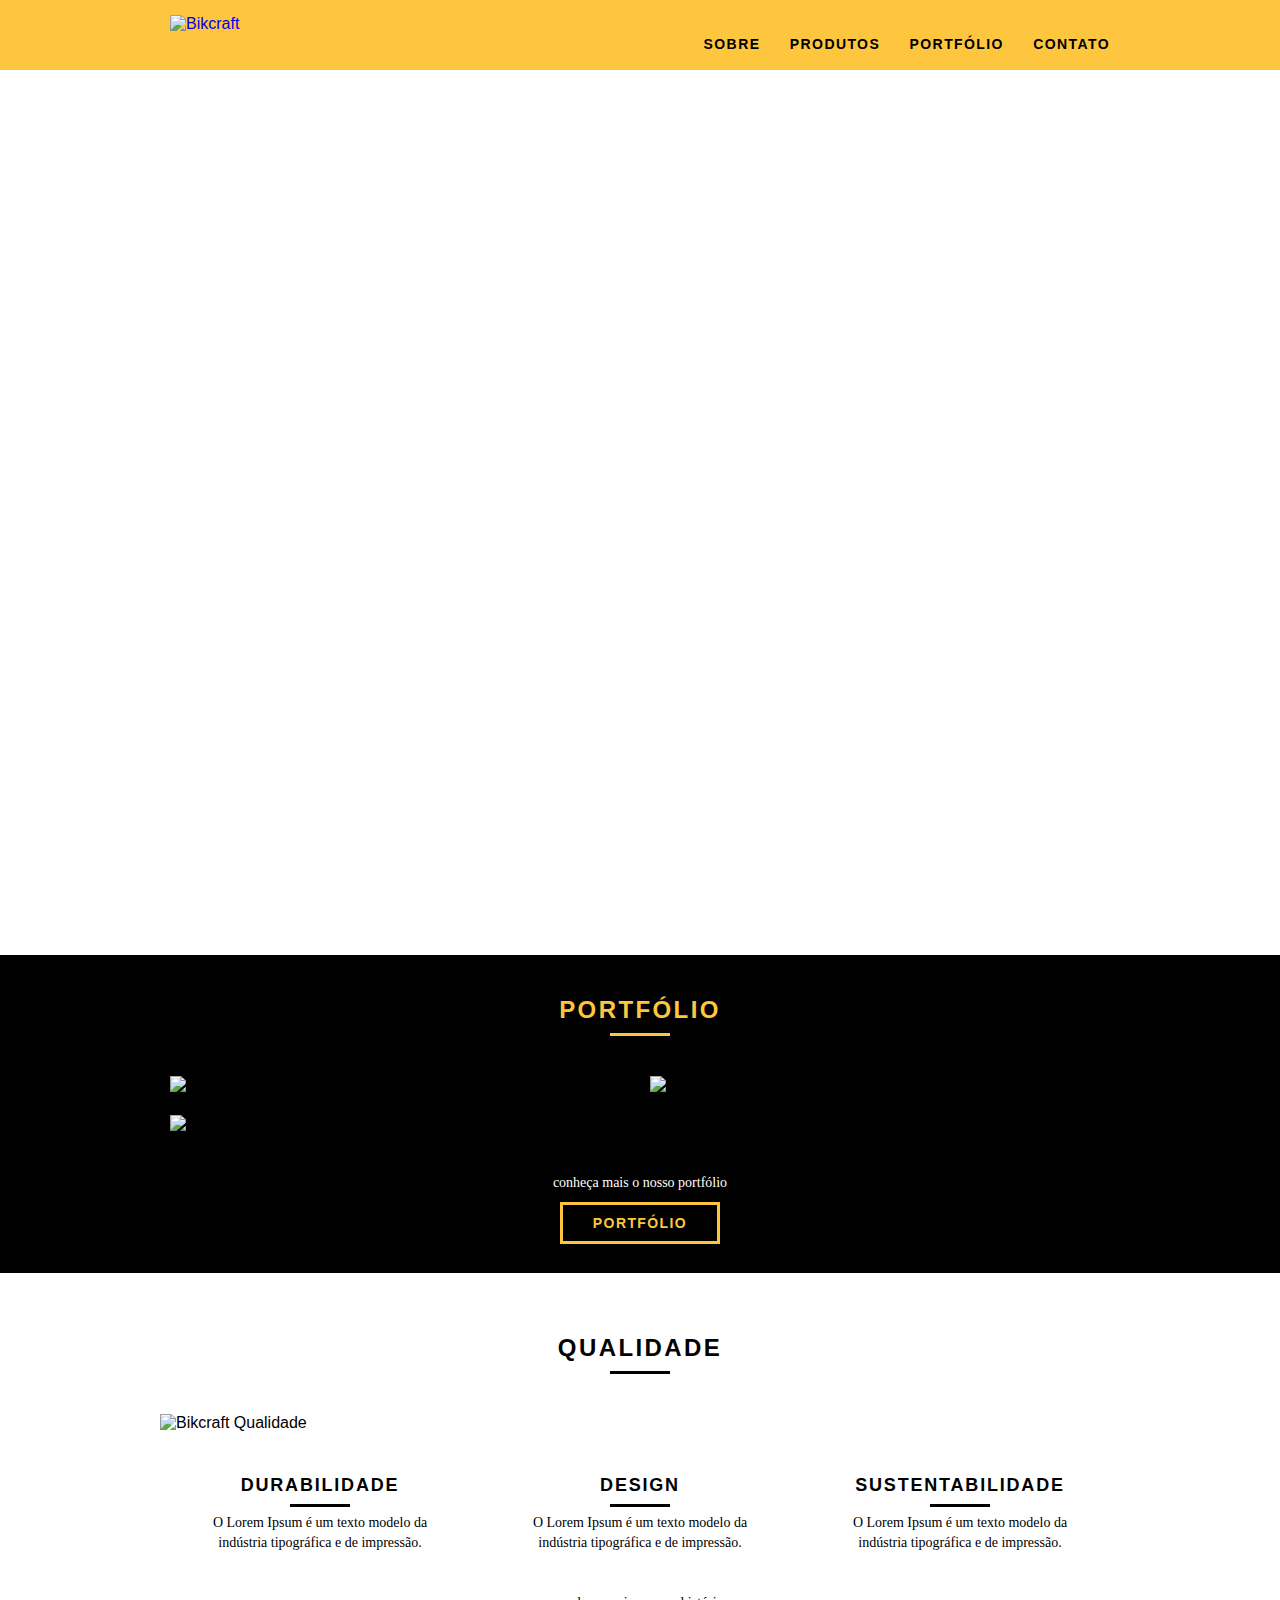
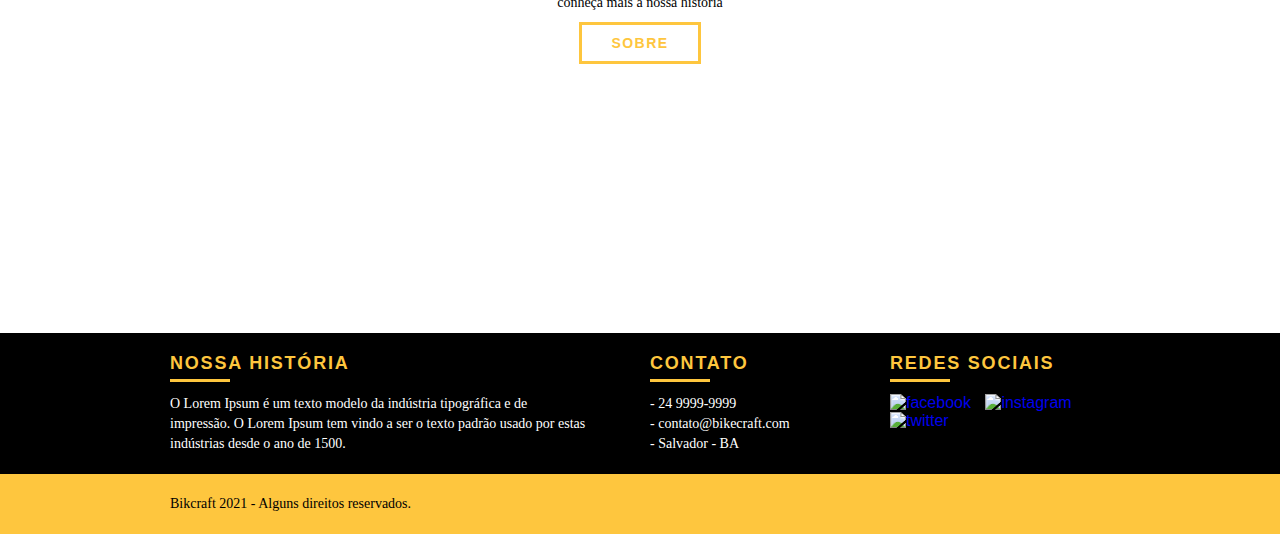
==== index.html @ 70a32a84 "Add files via upload" ====
<!DOCTYPE html>
<html lang="pt-br">
<head>
    <meta charset="UTF-8">
    <meta name="viewport" content="width=device-width, initial-scale=1.0">
    <title>Bikcraft</title>
    <link rel="stylesheet" href="css/normalize.css">
    <link rel="stylesheet" href="css/reset.css">
    <link rel="stylesheet" href="css/grid.css">
    <link rel="stylesheet" href="css/style.css">
    <link rel="stylesheet" href="css/responsivo.css">

    <!-- há browsers que não possuem js habilitado, sendo assim, para habilitar na head -->
    <!-- document = todo html + documentElement = elementos do html + classList = todas as listas + add = adiciona classe nova -->
    <script>document.documentElement.classList.add("js")</script>
</head>

<body>
   <header class="header">
       <div class="container">
           <a href="index.html" class="grid-4">
               <img src="/bikcraft/images/logo/bikcraft.svg" alt="Bikcraft">
           </a>

           <nav class="grid-12 header-menu">
               <ul>
                   <li><a href="sobre.html">Sobre</a></li>
                   <li><a href="produtos.html">Produtos</a></li>
                   <li><a href="portfolio.html">Portfólio</a></li>
                   <li><a href="contato.html">Contato</a></li>
               </ul>
           </nav>
       </div>
   </header>

   <section class="introducao">
       <div class="container">

        <!-- Para criar animações diferentes, adicione classes
        aos elementos que deseja diferenciar. E defina o transform
        inicial da animação na classe -->
        
           <h1 data-anime= 400 class="fadeInDown">Bicicletas Feitas a Mão</h1>
           <blockquote class="quote-externo fadeInDown" data-anime="800">
               <p>"não tenha nada em sua casa que você não considere útil ou acredita ser bonito"</p>
               <cite>William Morris</cite>
           </blockquote>
           <a href="produtos.html" class="btn" data-anime="1200">Orçamento</a>
       </div>
   </section>


   <section class="container produtos fadeInDown" data-anime="1600">
       
       <h2 class="subtitulo">Produtos</h2> <!--subtitulo padrão-->
       <ul class="produtos-lista">
           <li class="grid-1-3">
               <div class="produtos-icone">
                 <img src="../bikcraft/images/produtos/passeio.svg" alt="Passeio">
               </div>
               <h3>Passeio</h3>
               <p>O Lorem Ipsum é um texto modelo da indústria tipográfica e de impressão.</p>
           </li>

           <li class="grid-1-3">
               <div class="produtos-icone">
                 <img src="../bikcraft/images/produtos/esporte.svg" alt="Esporte">
               </div>  
               <h3>Esporte</h3>
               <p>O Lorem Ipsum é um texto modelo da indústria tipográfica e de impressão.</p>
           </li>

           <li class="grid-1-3">
               <div class="produtos-icone">
                 <img src="../bikcraft/images/produtos/retro.svg" alt="Retro">
               </div> 
               <h3>Retrô</h3>
               <p>O Lorem Ipsum é um texto modelo da indústria tipográfica e de impressão.</p>
           </li>
       </ul>

       <div class="call-to-action">
           <p>Clique aqui e veja mais detalhes do produto</p>
           <a href="produtos.html" class="btn btn-preto">Produtos</a>
       </div>

   </section>

   <section class="portfolio">
       <div class="container">
           <h2 class="subtitulo">Portfólio</h2>
           <ul class="portfolio-itens">
               <li class="grid-8">
                  <img src="../bikcraft/images/portfolio/retro.jpg" alt="Retrô">
               </li>
               <li class="grid-8">
                  <img src="../bikcraft/images/portfolio/passeio.jpg" alt="Passeio"> 
               </li>
               <li class="grid-16">
                  <img src="../bikcraft/images/portfolio/esportes.jpg" alt="Esporte"> 
               </li>
            </ul>

            <div class="call-to-action">
                <p>Conheça mais o nosso portfólio</p>
                <a href="portfolio.html" class="btn">Portfólio</a>
            </div>
       </div>
   </section>

   <section class="qualidade container">
       <h2 class="subtitulo">Qualidade</h2>
       <img src="./images/logo/bikcraft-qualidade.svg" alt="Bikcraft Qualidade">

       <ul class="qualidade-lista">
           <li class="grid-1-3">
               <h3>Durabilidade</h3>
               <p>O Lorem Ipsum é um texto modelo da indústria tipográfica e de impressão.</p>               
           </li>

           <li class="grid-1-3">
               <h3>Design</h3>
               <p>O Lorem Ipsum é um texto modelo da indústria tipográfica e de impressão.</p>
           </li>

           <li class="grid-1-3">
               <h3>Sustentabilidade</h3>
               <p>O Lorem Ipsum é um texto modelo da indústria tipográfica e de impressão.</p>
           </li>
       </ul>

       <div class="call-to-action">
         <p>Conheça mais a nossa história</p>
         <a href="sobre.html" class="btn btn-preto">Sobre</a>
       </div>
   </section>

   <section class="quebra">
    <blockquote class="quote-externo container">
        <p>“o verdadeiro segredo da felicidade está em ter um genuíno interesse por todos os detalhes da vida cotidiana.”</p>
        <cite>William Morris</cite>
    </blockquote>
   </section>

   <footer>
       <div class="footer">
          <div class="container">
              <div class="grid-8 footer-historia">
                  <h3>Nossa história</h3>
                  <p> O Lorem Ipsum é um texto modelo da indústria tipográfica e de impressão.
                      O Lorem Ipsum tem vindo a ser o texto padrão usado por estas indústrias desde o ano de 1500.
                  </p>
              </div>

              <div class="grid-4 footer-contato">
                  <h3>Contato</h3>
                  <ul>
                      <li>- 24 9999-9999</li>
                      <li>- contato@bikecraft.com</li>
                      <li>- Salvador - BA</li>
                  </ul>
              </div>

              <div class="grid-4 footer-redes">
                  <h3>Redes sociais</h3>
                  <ul>
                      <li><a href="http://facebook.com" target="_blank"><img src="../bikcraft/images/sociais/facebook.svg" alt="facebook"></a></li>
                      <li><a href="http://instagram.com" target="_blank"><img src="../bikcraft/images/sociais/instagram.svg" alt="instagram"></a></li>
                      <li><a href="http://twitter.com" target="_blank"><img src="../bikcraft/images/sociais/tt.svg" alt="twitter"></a></li>
                  </ul>
              </div>
          </div>
       </div>

       
       <div class="copy">
        <div class="container">
          <p class="grid-16">Bikcraft 2021 - Alguns direitos reservados.</p>
        </div>  
    </div>
   </footer>

   <!-- importante que ele fique no fim do body para que todo o documento seja carregado antes -->
   <script src="./js/simple-anime.js"></script>
   <script src="./js/script.js"></script>
</body>
</html>
---- css/grid.css ----
*, *:before, *:after {
  -webkit-box-sizing: border-box; 
  -moz-box-sizing: border-box; 
  box-sizing: border-box;
}

/* considerando um desktop de 1400px = 960px conteúdo + 220px de margem */
.container {
	width: 960px;
	margin: 0 auto; /*essa margem alinha ao centro*/
	padding: 0px;
	position: relative;
}

/* serve de clear quando criar um container novo */
.container:after, .container:before {
	content: " ";
	display: table;
}

.container:after {
	clear: both;
}

/* de acordo com a largura das colunas no figma */
.grid-1, .grid-2, .grid-3, .grid-4, .grid-5, .grid-6, .grid-7, 
.grid-8, .grid-9, .grid-10, .grid-11, .grid-12, .grid-13, .grid-14, 
.grid-15, .grid-16, .grid-1-3 {
	float: left;
	margin-left: 10px;
	margin-right: 10px;
}

/* tamanho do grid */
/* definir de acordo com o wireframe */
.grid-1 	{width: 40px;}
.grid-2 	{width: 100px;}
.grid-3 	{width: 160px;}
.grid-4 	{width: 220px;}
.grid-5 	{width: 280px;}
.grid-6 	{width: 340px;}
.grid-7 	{width: 400px;}
.grid-8 	{width: 460px;}
.grid-9 	{width: 520px;}
.grid-10 	{width: 580px;}
.grid-11 	{width: 640px;}
.grid-12 	{width: 700px;}
.grid-13 	{width: 760px;}
.grid-14 	{width: 820px;}
.grid-15 	{width: 880px;}
.grid-16 	{width: 940px;}
.grid-1-3	{width: 300px;} /* grid 1/3 = 3 colunas iguais */

/* css específico para tablet (768px + 20px do scroll) >>> grid responsivo */
/* para fazer isso utiliza-se media query */
/* o que está aqui só será aplicado em um dispositivo que tenha o minimo de 768px e o maximo de 959px de largura */
@media only screen and (min-width: 788px) and (max-width: 979px) {
	.container {
		width: 768px;		
	}

	.grid-1 	{width: 28px;}
	.grid-2 	{width: 76px;}
	.grid-3 	{width: 124px;}
	.grid-4 	{width: 172px;}
	.grid-5 	{width: 220px;}
	.grid-6 	{width: 268px;}
	.grid-7 	{width: 316px;}
	.grid-8 	{width: 364px;}
	.grid-9 	{width: 412px;}
	.grid-10 	{width: 460px;}
	.grid-11 	{width: 508px;}
	.grid-12 	{width: 556px;}
	.grid-13 	{width: 604px;}
	.grid-14 	{width: 652px;}
	.grid-15 	{width: 700px;}
	.grid-16 	{width: 748px;}
	.grid-1-3	{width: 236px;}
}

/* telas menores q 768px*/
@media only screen and (max-width: 787px) {
	.container {
		width: 300px;		
	}

	.grid-1, .grid-2, .grid-3, .grid-4, .grid-5, .grid-6, .grid-7, 
	.grid-8, .grid-9, .grid-10, .grid-11, .grid-12, .grid-13, .grid-14, 
	.grid-15, .grid-16, .grid-1-3 {
		width: 300px;
		margin: 0 0 20px 0;
		float: none;
    }
}
---- css/style.css ----
body {
    font-family: Arial, Helvetica, sans-serif;
}

/* já que a maioria será Georgia = add no estilo geral do site */
p {
    font-family: Georgia, 'Times New Roman', Times, serif;
    font-size: 14px;
    line-height: 20px;
}

img {
    display: block; /* vai retirar qualquer margem que ela possua */
    max-width: 100%;/* para a imagem ficar fluida */    
}

.btn {
    border: 3px solid #FEC63E;
    font-size: 14px;
    font-weight: bold;
    line-height: 20px;
    text-transform: uppercase;
    letter-spacing: .1em;
    color: #FEC63E;
    padding: 10px 30px;
}

.btn:hover {
    color: #fff;
    border-color: #Fff;
}

.btn-preto:hover {
    color: #000;
    border-color: #000;
}

.subtitulo {
    font-size: 24px;
    font-weight: bold;
    line-height: 30px;
    text-transform: uppercase;
    text-align: center;
    margin-bottom: 40px;
    letter-spacing: .1em;
}

.subtitulo:after {
    content: "";
    width: 60px;
    height: 3px;
    display: block;
    background: #000;
    margin: 8px auto;
}

.subtitulo-interno {
    font-size: 24px;
    font-weight: bold;
    line-height: 30px;
    text-transform: uppercase;
    letter-spacing: .1em;
}

.subtitulo-interno:after {
    content: "";
    width: 60px;
    height: 3px;
    display: block;
    background: #000;
    margin: 8px 0 20px 0;
}

.header {
    width: 100%;
    position: fixed;
    top: 0; /* propriedade que vem com position */
    padding: 15px 0;
    background: #FEC63E;
    z-index: 10;
}

.header-menu {
    text-align: right;
}

.header-menu ul li {
    display: inline-block;
    margin-left: 25px; /* para não quebrar o container p/ direita */
    margin-top: 20px;
}

.header-menu ul li a {
    color: black;
    font-size: 14px;
    font-weight: bold;
    text-transform: uppercase;
    letter-spacing: .1em;
    line-height: 1.4;
    padding: 10px 0; /* para facilitar a experiência no mobile: > área de contato */
}

.header-menu ul li a:hover {
    color: white;
}

.header .menu-ativo {
    color: #fff;
}

.introducao {
    width: 100%;
    height: 380px;
    background: url("../images/bgbkcft-bg.jpg") no-repeat center;
    margin-top: 92px;
    color: white;
    text-align: center;
    padding-top: 80px;
}

.introducao-interna {
    width: 100%;
    height: 160px;
    margin-top: 92px;
    background-size: cover;
    padding-top: 30px;
}

.container h1 {
    font-size: 48px;
    font-weight: bold;
    text-transform: uppercase;
}

.introducao-interna h1 {
    font-size: 36px;
    font-weight: bold;
    text-transform: uppercase;
    text-align: center;
    color: #fff;
}

.introducao-interna h1:after {
    content: "";
    display: block;
    width: 60px;
    height: 3px;
    background: #fff;
    margin: 7px auto 10px auto;
}

.introducao-interna p {
    text-align: center;
    text-transform: lowercase;
    color: #Fff;
}

.quote-externo {
    max-width: 270px;
    /* como colocou width, para alinhar ao centro necessita de margin */
    margin: 0 auto;
    margin-bottom: 40px;
    color: #fff;
}

.quote-externo p {
    font-style: italic;
}

/* para os separadores do quote usa-se pseudoclasses */
.quote-externo p:before, .quote-externo p:after {
    /* não faz parte do html mas add elemento html ao site; por ser conteúdo de estilo: não pode ser selecionado no site*/
    content: ""; /* mesmo vazio, necessário ter o content */
    display: block; /* pois as pseudoclasses, por padrão, criam elemento inline */
    width: 60px;
    height: 3px;
    background: #fff;
    margin: 15px auto 10px auto;
}

.quote-externo cite {
    font-style: normal;
    font-weight: bold;
    text-transform: uppercase;
    font-size: 14px;
    letter-spacing: .1em;
}

.produtos {
    padding: 60px 0;
}

.produtos-lista li {
    text-align: center;
    background: #FEC63E
}

.produtos-lista li img {
    margin: 0 auto;
}

.produtos-lista li h3 {
    font-size: 18px;
    font-weight: bold;
    line-height: 25px;
    letter-spacing: .1em;
    text-transform: uppercase;
    margin-top: 20px;
}

.produtos-lista li h3:after {
    content: "";
    width: 60px;
    height: 3px;
    display: block;
    background: #000;
    margin: 3px auto;
}

.produtos-lista li p {
    padding: 10px 20px 20px 20px;
}

.produtos-icone {
    background: black;
    padding: 20px;
}

.call-to-action {
    clear: both; /* já que os produtos tinham float, acabou ficando por cima, e o padding n funcionava */
    padding-top: 40px;
    text-align: center;
    text-transform: lowercase;
}

.call-to-action p {
    margin-bottom: 20px;
}

.portfolio {
    width: 100%;
    background: #000;
    padding: 40px 0;
}

.portfolio .subtitulo {
    color: #FEC63E;
}

.portfolio .subtitulo:after {
    background: #FEC63E;
}

.portfolio-itens li:last-child {
    margin-top: 20px;
}

.portfolio .call-to-action p{
    color: #fff;
}

.qualidade {
    padding: 60px 0;
}

/* para colocar as linhas, basta criat um after, para não pear o site com divs
   e posicioná-las de acordo com a marca, como no wireframe 
*/
.qualidade:after {
    content: "";
    width: 604px;
    height: 80px;
    display: block;
    background: url("../images/logo/linhas-qualidade.svg");
    position: absolute;
    top: 221px;
    right: 178px;
    z-index: -1;
} 

.qualidade img {
    margin: 0 auto;
}

.qualidade-lista {
    padding-top: 20px;
    overflow: auto; /* clear-fix = limpa a flutuação */
}

.qualidade-lista li {
    text-align: center;
    padding: 0 40px;
}

.qualidade-lista li h3 {
    font-size: 18px;
    font-weight: bold;
    line-height: 25px;
    letter-spacing: .1em;
    text-transform: uppercase;
    margin-top: 20px;
}

.qualidade-lista li h3:after {
    content: "";
    width: 60px;
    height: 3px;
    display: block;
    background: #000;
    margin: 6px auto;
}

.quebra {
    width: 100%;
    height: 220px;
    background: url("../images/bg-footer.jpg") no-repeat center;
    background-size: cover;
    text-align: center;
    padding-top: 40px;
}

.quebra .quote-externo {
    max-width: 400px;
}

.footer {
    width: 100%;
    background: #000;
    color: #fff;
    padding: 20px 0;
}

.footer h3 {
    font-size: 18px;
    font-weight: bold;
    color: #FEC63E;
    line-height: 20px;
    text-transform: uppercase;
    letter-spacing: .1em;
}

.footer h3:after {
    content: "";
    display: block;
    width: 60px;
    height: 3px;
    margin: 6px 0 12px 0;
    background: #FEC63E;
}

.footer-historia {
    padding-right: 40px;
}

.footer-contato ul li {
    font-size: 14px;
    line-height: 20px;
    font-family: Georgia, 'Times New Roman', Times, serif;
}

.footer-redes ul li {
    display: inline-block;
    margin-right: 10px;
}

.copy {
    width: 100%;
    background: #FEC63E;
    padding: 20px 0;
}

/* JAVASCRIPT */

/* IMPORTANTE: o .js vai verificar se existe js na página
   se existir = funciona perfeitamente e se não, não vai quebrar o layout ou desaparecer o que foi envolvido
*/

/* [seleciona todos os atributos com o nome presente aq], exemplo [src] */
.js [data-slide] {
    position: relative;
  }
  
  /* asteríscos = seleção geral */
.js [data-slide] > * {
    position: absolute;
    top: 0px;
    opacity: 0;
}
  
.js [data-slide] > .active {
    position: relative;
    /* pode passar nenhum valor = transicionar tudo
       ou passar um valor específico, como exemplo a opacidade */
    opacity: 1;
    transition: opacity 500ms;
}

/* PORTFÓLIO */
.js [data-slide-nav] {
    display: block;
    justify-content: center;
    text-align: center;
    margin-top: 20px;
}

.js [data-slide-nav] > button {
    display: inline-block;
    width: 12px;
    margin: 4px;
    height: 12px;
    border: none;
    padding: 0px;
    border-radius: 6px;
    background: #1d1d1d;
    text-indent: -100px; /* para remover os numeros*/
    overflow: hidden; /* elimina tudo o que está fora*/
}

/* quando a classe estiver ativa = alterna a cor do botão */
.js [data-slide-nav] > button.active {
    background: #fec454;
}

/* ANIMAÇÃO */
/* todo elemento que tiver data anime = opacidade 0 */


/* todo elemento que possuir esse atributo =  */
.js [data-anime] {
    opacity: 0;
}

/* 3d ativa a parte gráfica do site e ele é mais rápido */
.js .fadeInDown {
    transform: translate3d(0, -20px, 0); /* não influencia nos outros elementos da tela */
}

/* quando a classe for reconhecida = */
.js .anime {
    opacity: 1;
    transform: none;
    transition: opacity 800ms, transform 800ms;
} 

/* campo para robôs */
.nao-aparece {
    visibility: hidden;
    position: absolute;
    height: 0px;
}

/* mensagem js */
#form-sucesso {
    color: #31aa39;

}

#form-sucesso h2, #form-erro h2 {
    font-weight: bold;
}

#form-sucesso p, #form-erro p {
    font-size: 14px;
    color: #413f3f;
}

#form-erro {
    color: #f64540;
}
---- css/responsivo.css ----
/* tablet */
@media only screen and (min-width: 788px) and (max-width: 979px) {

    /* home */
    .qualidade:after {
        right: 82px;
    } 

    .qualidade-lista li {
        padding: 0 10px;
    }

    .footer-redes ul li img {
        width: 42px;
        height: 42px;
    }

    /* produtos */
    .produto-item h2 {
        top: -150px;
        margin-bottom: -20px;
    }

    .icone-produto {
        padding: 41px 0;
    }

    .produto-info p {
        height: 122px;
        font-size: 14px;
        line-height: 20px;
        padding: 20px 30px;
    }

    .produto-info ul li {
        width: 181px; /* novo grid-8 = 364px, então 364%2 = 182 // 181 por conta do 1px usado nas linhas */
        height: 49px;
    }

    /* contato */
 
}

/* smartphone */
@media only screen and (max-width: 787px) {
    /* home */
    .header {
        position: relative;
        padding-bottom: 0;
    }

    .header img {
        margin: 0 auto 10px auto;
    }

    .header-menu {
        text-align: center;
    }

    .header-menu ul li {
        margin: 5px;
    }

    .header-menu ul li a {
        border: 4px solid #000;
        width: 136px;
        display: block;
        float: left;
        padding: 10px 0;
    }

    .header-menu ul li a:hover {
        border-color: #fff;
    }

    .header-menu .menu-ativo {
        border-color: #fff;
    }

    .introducao {
        margin-top: 0;
        padding-top: 47px;
        background: url("../images/bgbkcft-bg-mobile.jpg") center no-repeat;
        background-size: cover;
    }

    /* sobre */
    .introducao-interna {
        margin-top: 0;
    }

    .container h1 {
        font-size: 36px;
    }

    .call-to-action {
        padding-top: 10px;
    }
    
    .qualidade:after {
        display: none;
    } 

    .missao-sobre p {
        font-size: 14px;
        line-height: 20px;
        padding-right: 0;
    }

    .missao-sobre ul li {
        font-size: 14px;
        line-height: 25px;
    }

    /* produtos */
    .produto-item h2 {
        top: -100px;
        margin-bottom: -68px;
    }
    
    .icone-produto {
        padding: 40px 0;
        margin-bottom: 100px;
    }

    .produto-info p {
        height: auto;
        font-size: 14px;
        line-height: 20px;
        padding: 20px 30px;
    }

    .produto-info ul li {
        width: 149px; /* novo grid-8 = 364px, então 364%2 = 182 // 181 por conta do 1px usado nas linhas */
        height: 49px;
        font-size: 14px;
        line-height: 20px;
        padding-top: 14px;
    }

    .form     
    .dados-orcamento ul {
        padding-right: 0;
    }        

    /* contato */
    #form-contato {
        padding-right: 0;
        margin-bottom: 40px;
    }
}
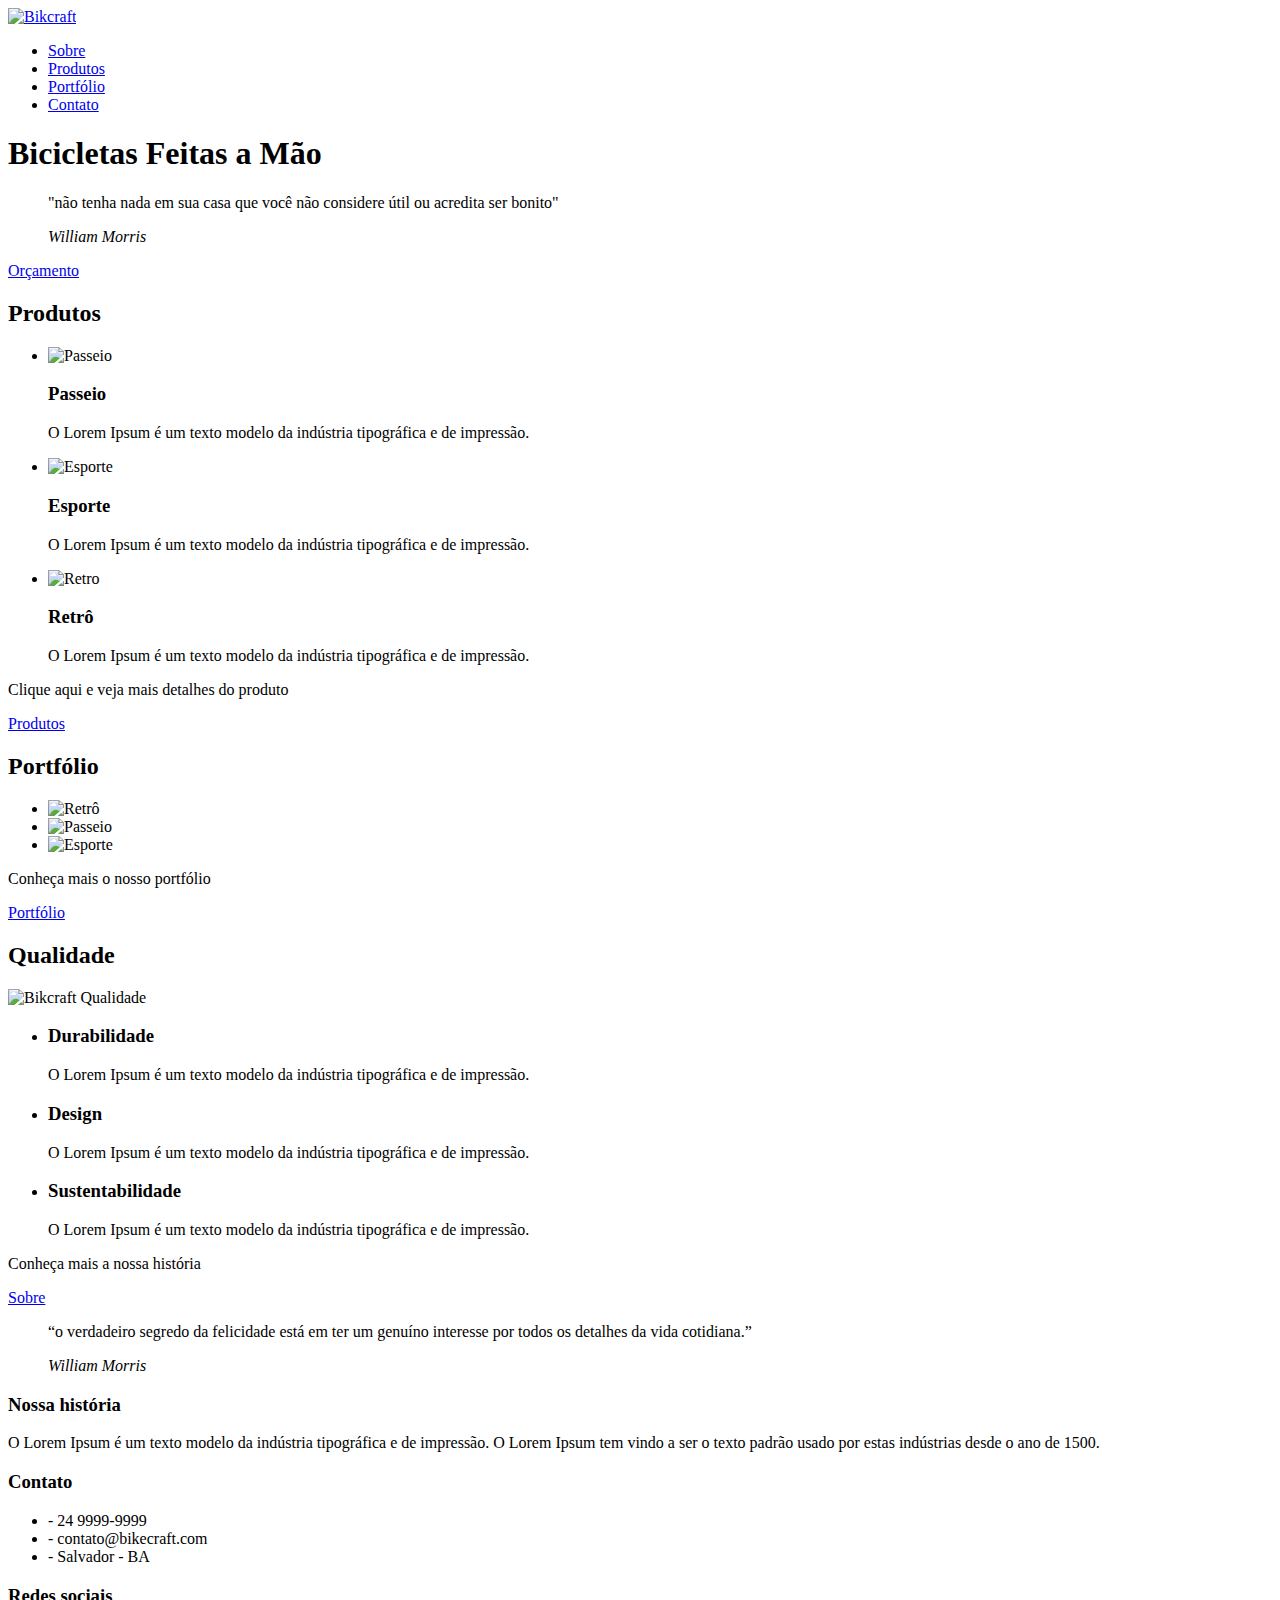
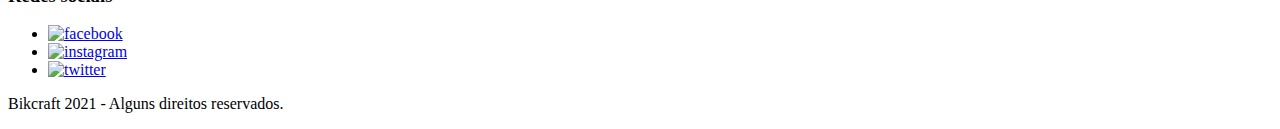
==== commit f5fbf7a3: "Update index.html" ====
--- a/index.html
+++ b/index.html
@@ -3,15 +3,21 @@
 <head>
     <meta charset="UTF-8">
     <meta name="viewport" content="width=device-width, initial-scale=1.0">
-    <title>Bikcraft</title>
-    <link rel="stylesheet" href="css/normalize.css">
-    <link rel="stylesheet" href="css/reset.css">
-    <link rel="stylesheet" href="css/grid.css">
-    <link rel="stylesheet" href="css/style.css">
-    <link rel="stylesheet" href="css/responsivo.css">
+    <meta name="viewport" content="width=device-width, initial-scale=1.0">
+    <meta name="description" content="Compre a sua biclicleta personalizada na Bikcraft. 
+    Possuimos modelos Passeio, Retrô e Esportes">
+    <meta name="keywords" content="Biclicletas Pesonalizadas">
+    <meta property="og:type" content="website"/>
+    <meta property="og:title" content="Bikcraft - Bicicletas Personalizadas"/>
+    <meta property="og:description" content="Compre a sua biclicleta personalizada na Bikcraft. 
+    Possuimos modelos Passeio, Retrô e Esportes"/>
+    <meta property="og:url" content="http://bikcraft.com"/>
+    <meta property="og:img" content="http://bikcraft.com/images/logo/og-img.png"/>
 
-    <!-- há browsers que não possuem js habilitado, sendo assim, para habilitar na head -->
-    <!-- document = todo html + documentElement = elementos do html + classList = todas as listas + add = adiciona classe nova -->
+    <title>Bikcraft - Bicicletas Personalizadas</title>
+
+    <link rel="shortcut icon" href="./images/logo/favicon.ico" type="image/x-icon">
+    
     <script>document.documentElement.classList.add("js")</script>
 </head>
 
@@ -19,7 +25,7 @@
    <header class="header">
        <div class="container">
            <a href="index.html" class="grid-4">
-               <img src="/bikcraft/images/logo/bikcraft.svg" alt="Bikcraft">
+             <img src="./images/logo/bikcraft.svg" alt="Bikcraft">
            </a>
 
            <nav class="grid-12 header-menu">
@@ -184,4 +190,4 @@
    <script src="./js/simple-anime.js"></script>
    <script src="./js/script.js"></script>
 </body>
-</html>+</html>
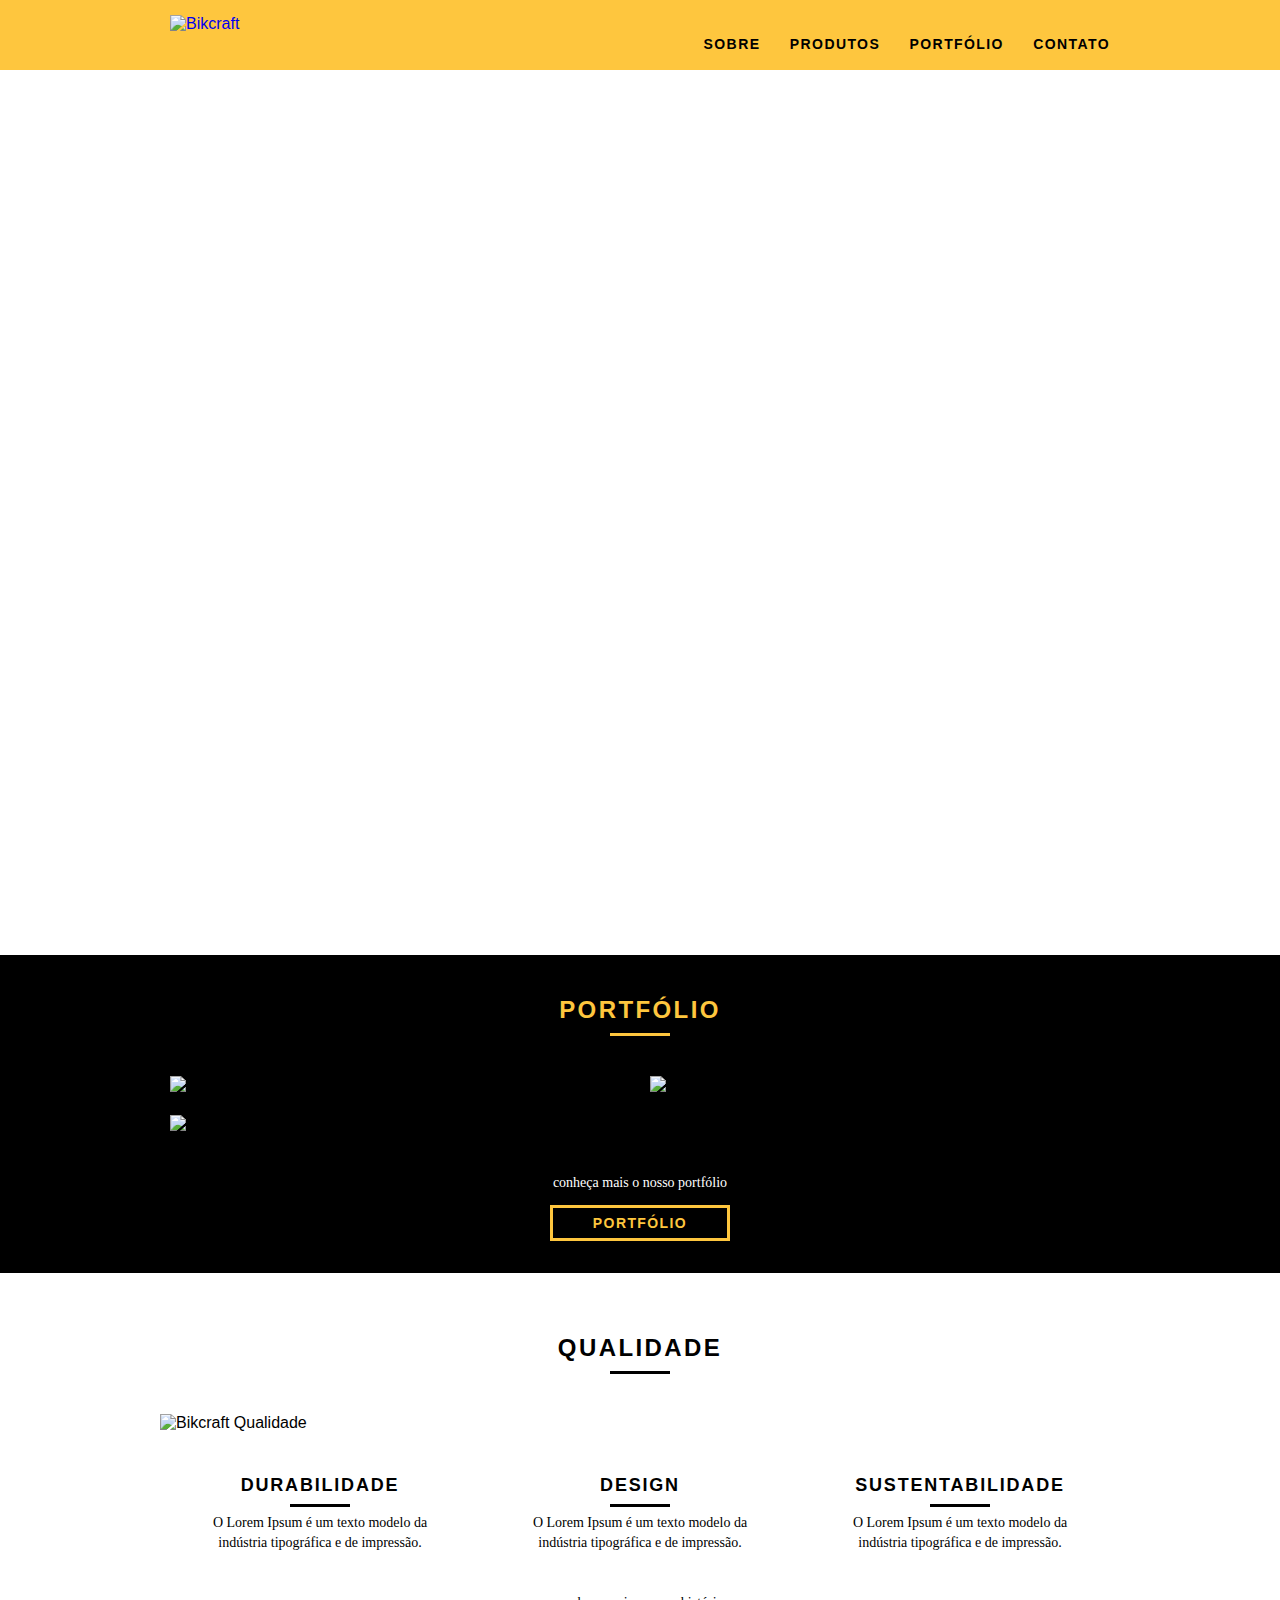
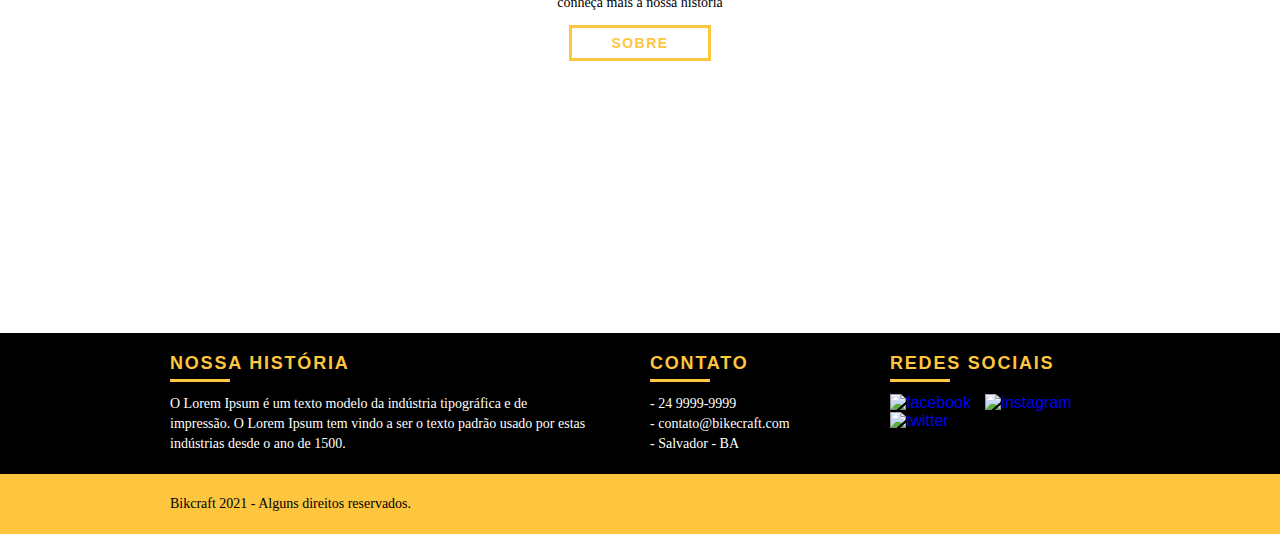
==== commit ce1bf830: "Update index.html" ====
--- a/index.html
+++ b/index.html
@@ -2,11 +2,12 @@
 <html lang="pt-br">
 <head>
     <meta charset="UTF-8">
-    <meta name="viewport" content="width=device-width, initial-scale=1.0">
+    <!-- facilita o responsivo: tela do tamanho do dispositivo = vh -->
     <meta name="viewport" content="width=device-width, initial-scale=1.0">
     <meta name="description" content="Compre a sua biclicleta personalizada na Bikcraft. 
-    Possuimos modelos Passeio, Retrô e Esportes">
+    Possuimos modelos Passeio, Retrô e Esportes"> <!--Até 140 caracteres-->
     <meta name="keywords" content="Biclicletas Pesonalizadas">
+    <!-- facilita o compartilhamento -->
     <meta property="og:type" content="website"/>
     <meta property="og:title" content="Bikcraft - Bicicletas Personalizadas"/>
     <meta property="og:description" content="Compre a sua biclicleta personalizada na Bikcraft. 
@@ -14,10 +15,14 @@
     <meta property="og:url" content="http://bikcraft.com"/>
     <meta property="og:img" content="http://bikcraft.com/images/logo/og-img.png"/>
 
-    <title>Bikcraft - Bicicletas Personalizadas</title>
+    <title>Bikcraft - Bicicletas Personalizadas</title> <!---Até 70 caracteres-->
 
     <link rel="shortcut icon" href="./images/logo/favicon.ico" type="image/x-icon">
-    
+
+    <link rel="stylesheet" href="./style.css">
+
+    <!-- há browsers que não possuem js habilitado, sendo assim, para habilitar na head -->
+    <!-- document = todo html + documentElement = elementos do html + classList = todas as listas + add = adiciona classe nova -->
     <script>document.documentElement.classList.add("js")</script>
 </head>
 
@@ -25,7 +30,7 @@
    <header class="header">
        <div class="container">
            <a href="index.html" class="grid-4">
-             <img src="./images/logo/bikcraft.svg" alt="Bikcraft">
+               <img src="./images/logo/bikcraft.svg" alt="Bikcraft">
            </a>
 
            <nav class="grid-12 header-menu">
@@ -141,12 +146,12 @@
        </div>
    </section>
 
-   <section class="quebra">
+   <div class="quebra">
     <blockquote class="quote-externo container">
         <p>“o verdadeiro segredo da felicidade está em ter um genuíno interesse por todos os detalhes da vida cotidiana.”</p>
         <cite>William Morris</cite>
     </blockquote>
-   </section>
+   </div>
 
    <footer>
        <div class="footer">
--- a/style.css
+++ b/style.css
@@ -0,0 +1,1255 @@
+/* normalize */
+html {
+line-height: 1.15; /* 1 */
+-webkit-text-size-adjust: 100%; /* 2 */
+}
+
+body {
+margin: 0;
+}
+
+main {
+display: block;
+}
+
+h1 {
+font-size: 2em;
+margin: 0.67em 0;
+}
+
+hr {
+box-sizing: content-box; /* 1 */
+height: 0; /* 1 */
+overflow: visible; /* 2 */
+}
+
+pre {
+font-family: monospace, monospace; /* 1 */
+font-size: 1em; /* 2 */
+}
+
+a {
+background-color: transparent;
+}
+
+abbr[title] {
+border-bottom: none; /* 1 */
+text-decoration: underline; /* 2 */
+text-decoration: underline dotted; /* 2 */
+}
+
+b,
+strong {
+font-weight: bolder;
+}
+
+code,
+kbd,
+samp {
+font-family: monospace, monospace; /* 1 */
+font-size: 1em; /* 2 */
+}
+
+small {
+font-size: 80%;
+}
+
+sub,
+sup {
+font-size: 75%;
+line-height: 0;
+position: relative;
+vertical-align: baseline;
+}
+
+sub {
+bottom: -0.25em;
+}
+
+sup {
+top: -0.5em;
+}
+
+img {
+border-style: none;
+}
+
+button,
+input,
+optgroup,
+select,
+textarea {
+font-family: inherit; /* 1 */
+font-size: 100%; /* 1 */
+line-height: 1.15; /* 1 */
+margin: 0; /* 2 */
+}
+
+button,
+input { /* 1 */
+overflow: visible;
+}
+
+button,
+select { /* 1 */
+text-transform: none;
+}
+
+button,
+[type="button"],
+[type="reset"],
+[type="submit"] {
+-webkit-appearance: button;
+}
+
+button::-moz-focus-inner,
+[type="button"]::-moz-focus-inner,
+[type="reset"]::-moz-focus-inner,
+[type="submit"]::-moz-focus-inner {
+border-style: none;
+padding: 0;
+}
+
+button:-moz-focusring,
+[type="button"]:-moz-focusring,
+[type="reset"]:-moz-focusring,
+[type="submit"]:-moz-focusring {
+outline: 1px dotted ButtonText;
+}
+
+fieldset {
+padding: 0.35em 0.75em 0.625em;
+}
+
+legend {
+box-sizing: border-box; /* 1 */
+color: inherit; /* 2 */
+display: table; /* 1 */
+max-width: 100%; /* 1 */
+padding: 0; /* 3 */
+white-space: normal; /* 1 */
+}
+
+progress {
+vertical-align: baseline;
+}
+
+textarea {
+overflow: auto;
+}  
+
+[type="checkbox"],
+[type="radio"] {
+box-sizing: border-box; /* 1 */
+padding: 0; /* 2 */
+}
+
+[type="number"]::-webkit-inner-spin-button,
+[type="number"]::-webkit-outer-spin-button {
+height: auto;
+}
+
+[type="search"] {
+-webkit-appearance: textfield; /* 1 */
+outline-offset: -2px; /* 2 */
+}
+
+[type="search"]::-webkit-search-decoration {
+-webkit-appearance: none;
+}
+
+::-webkit-file-upload-button {
+-webkit-appearance: button; /* 1 */
+font: inherit; /* 2 */
+}
+
+details {
+display: block;
+}
+
+summary {
+display: list-item;
+}
+
+template {
+display: none;
+}
+
+[hidden] {
+display: none;
+}
+
+/* reset */
+a {
+	text-decoration: none;
+}
+
+ol, ul {
+	list-style: none;
+}
+
+html, body, div, span, iframe, h1, h2, h3, h4, h5, h6, p, blockquote, a, em, img, dl, dt, dd, ol, ul, li, fieldset, form, label, legend, article, footer, header, nav, section, main {
+	margin: 0;
+	padding: 0;
+	border: 0;
+	vertical-align: baseline; 
+}
+
+h1, h2, h3, h4, h5, h6, p, a, ul {
+	font-size: 1em;
+	font-weight: normal;
+}
+/* fim reset */
+
+/* grid */
+*, *:before, *:after {
+    -webkit-box-sizing: border-box; 
+    -moz-box-sizing: border-box; 
+    box-sizing: border-box;
+  }
+  
+  /* considerando um desktop de 1400px = 960px conteúdo + 220px de margem */
+  .container {
+      width: 960px;
+      margin: 0 auto; /*essa margem alinha ao centro*/
+      padding: 0px;
+      position: relative;
+  }
+  
+  /* serve de clear quando criar um container novo */
+  .container:after, .container:before {
+      content: " ";
+      display: table;
+  }
+  
+  .container:after {
+      clear: both;
+  }
+  
+  /* de acordo com a largura das colunas no figma */
+  .grid-1, .grid-2, .grid-3, .grid-4, .grid-5, .grid-6, .grid-7, 
+  .grid-8, .grid-9, .grid-10, .grid-11, .grid-12, .grid-13, .grid-14, 
+  .grid-15, .grid-16, .grid-1-3 {
+      float: left;
+      margin-left: 10px;
+      margin-right: 10px;
+  }
+  
+  /* tamanho do grid */
+  /* definir de acordo com o wireframe */
+  .grid-1 	{width: 40px;}
+  .grid-2 	{width: 100px;}
+  .grid-3 	{width: 160px;}
+  .grid-4 	{width: 220px;}
+  .grid-5 	{width: 280px;}
+  .grid-6 	{width: 340px;}
+  .grid-7 	{width: 400px;}
+  .grid-8 	{width: 460px;}
+  .grid-9 	{width: 520px;}
+  .grid-10 	{width: 580px;}
+  .grid-11 	{width: 640px;}
+  .grid-12 	{width: 700px;}
+  .grid-13 	{width: 760px;}
+  .grid-14 	{width: 820px;}
+  .grid-15 	{width: 880px;}
+  .grid-16 	{width: 940px;}
+  .grid-1-3	{width: 300px;} /* grid 1/3 = 3 colunas iguais */
+  
+  /* css específico para tablet (768px + 20px do scroll) >>> grid responsivo */
+  /* para fazer isso utiliza-se media query */
+  /* o que está aqui só será aplicado em um dispositivo que tenha o minimo de 768px e o maximo de 959px de largura */
+  @media only screen and (min-width: 788px) and (max-width: 979px) {
+      .container {
+          width: 768px;		
+      }
+  
+      .grid-1 	{width: 28px;}
+      .grid-2 	{width: 76px;}
+      .grid-3 	{width: 124px;}
+      .grid-4 	{width: 172px;}
+      .grid-5 	{width: 220px;}
+      .grid-6 	{width: 268px;}
+      .grid-7 	{width: 316px;}
+      .grid-8 	{width: 364px;}
+      .grid-9 	{width: 412px;}
+      .grid-10 	{width: 460px;}
+      .grid-11 	{width: 508px;}
+      .grid-12 	{width: 556px;}
+      .grid-13 	{width: 604px;}
+      .grid-14 	{width: 652px;}
+      .grid-15 	{width: 700px;}
+      .grid-16 	{width: 748px;}
+      .grid-1-3	{width: 236px;}
+  }
+  
+  /* telas menores q 768px*/
+  @media only screen and (max-width: 787px) {
+      .container {
+          width: 300px;		
+      }
+  
+      .grid-1, .grid-2, .grid-3, .grid-4, .grid-5, .grid-6, .grid-7, 
+      .grid-8, .grid-9, .grid-10, .grid-11, .grid-12, .grid-13, .grid-14, 
+      .grid-15, .grid-16, .grid-1-3 {
+          width: 300px;
+          margin: 0 0 20px 0;
+          float: none;
+      }
+}
+/* fim grid */
+
+/* style geral */
+body {
+    font-family: Arial, Helvetica, sans-serif;
+}
+
+/* já que a maioria será Georgia = add no estilo geral do site */
+p {
+    font-family: Georgia, 'Times New Roman', Times, serif;
+    font-size: 14px;
+    line-height: 20px;
+}
+
+img {
+    display: block; /* vai retirar qualquer margem que ela possua */
+    max-width: 100%;/* para a imagem ficar fluida */    
+}
+
+.btn {
+    border: 3px solid #FEC63E;
+    font-size: 14px;
+    font-weight: bold;
+    line-height: 20px;
+    text-transform: uppercase;
+    letter-spacing: .1em;
+    color: #FEC63E;
+    padding: 10px 30px;
+}
+
+.btn:hover {
+    color: #fff;
+    border-color: #Fff;
+}
+
+.btn-preto:hover {
+    color: #000;
+    border-color: #000;
+}
+
+.subtitulo {
+    font-size: 24px;
+    font-weight: bold;
+    line-height: 30px;
+    text-transform: uppercase;
+    text-align: center;
+    margin-bottom: 40px;
+    letter-spacing: .1em;
+}
+
+.subtitulo:after {
+    content: "";
+    width: 60px;
+    height: 3px;
+    display: block;
+    background: #000;
+    margin: 8px auto;
+}
+
+.subtitulo-interno {
+    font-size: 24px;
+    font-weight: bold;
+    line-height: 30px;
+    text-transform: uppercase;
+    letter-spacing: .1em;
+}
+
+.subtitulo-interno:after {
+    content: "";
+    width: 60px;
+    height: 3px;
+    display: block;
+    background: #000;
+    margin: 8px 0 20px 0;
+}
+
+.header {
+    width: 100%;
+    position: fixed;
+    top: 0; /* propriedade que vem com position */
+    padding: 15px 0;
+    background: #FEC63E;
+    z-index: 10;
+}
+
+.header-menu {
+    text-align: right;
+}
+
+.header-menu ul li {
+    display: inline-block;
+    margin-left: 25px; /* para não quebrar o container p/ direita */
+    margin-top: 20px;
+}
+
+.header-menu ul li a {
+    color: black;
+    font-size: 14px;
+    font-weight: bold;
+    text-transform: uppercase;
+    letter-spacing: .1em;
+    line-height: 1.4;
+    padding: 10px 0; /* para facilitar a experiência no mobile: > área de contato */
+}
+
+.header-menu ul li a:hover {
+    color: white;
+}
+
+.header .menu-ativo {
+    color: #fff;
+}
+
+.introducao {
+    width: 100%;
+    height: 380px;
+    background: url("../images/bgbkcft-bg.jpg") no-repeat center;
+    margin-top: 92px;
+    color: white;
+    text-align: center;
+    padding-top: 80px;
+}
+
+.introducao-interna {
+    width: 100%;
+    height: 160px;
+    margin-top: 92px;
+    background-size: cover;
+    padding-top: 30px;
+}
+
+.container h1 {
+    font-size: 48px;
+    font-weight: bold;
+    text-transform: uppercase;
+}
+
+.introducao-interna h1 {
+    font-size: 36px;
+    font-weight: bold;
+    text-transform: uppercase;
+    text-align: center;
+    color: #fff;
+}
+
+.introducao-interna h1:after {
+    content: "";
+    display: block;
+    width: 60px;
+    height: 3px;
+    background: #fff;
+    margin: 7px auto 10px auto;
+}
+
+.introducao-interna p {
+    text-align: center;
+    text-transform: lowercase;
+    color: #Fff;
+}
+
+.quote-externo {
+    max-width: 270px;
+    /* como colocou width, para alinhar ao centro necessita de margin */
+    margin: 0 auto;
+    margin-bottom: 40px;
+    color: #fff;
+}
+
+.quote-externo p {
+    font-style: italic;
+}
+
+/* para os separadores do quote usa-se pseudoclasses */
+.quote-externo p:before, .quote-externo p:after {
+    /* não faz parte do html mas add elemento html ao site; por ser conteúdo de estilo: não pode ser selecionado no site*/
+    content: ""; /* mesmo vazio, necessário ter o content */
+    display: block; /* pois as pseudoclasses, por padrão, criam elemento inline */
+    width: 60px;
+    height: 3px;
+    background: #fff;
+    margin: 15px auto 10px auto;
+}
+
+.quote-externo cite {
+    font-style: normal;
+    font-weight: bold;
+    text-transform: uppercase;
+    font-size: 14px;
+    letter-spacing: .1em;
+}
+
+.produtos {
+    padding: 60px 0;
+}
+
+.produtos-lista li {
+    text-align: center;
+    background: #FEC63E
+}
+
+.produtos-lista li img {
+    margin: 0 auto;
+}
+
+.produtos-lista li h3 {
+    font-size: 18px;
+    font-weight: bold;
+    line-height: 25px;
+    letter-spacing: .1em;
+    text-transform: uppercase;
+    margin-top: 20px;
+}
+
+.produtos-lista li h3:after {
+    content: "";
+    width: 60px;
+    height: 3px;
+    display: block;
+    background: #000;
+    margin: 3px auto;
+}
+
+.produtos-lista li p {
+    padding: 10px 20px 20px 20px;
+}
+
+.produtos-icone {
+    background: black;
+    padding: 20px;
+}
+
+.call-to-action {
+    clear: both; /* já que os produtos tinham float, acabou ficando por cima, e o padding n funcionava */
+    padding-top: 40px;
+    text-align: center;
+    text-transform: lowercase;
+}
+
+.call-to-action p {
+    margin-bottom: 20px;
+}
+
+.portfolio {
+    width: 100%;
+    background: #000;
+    padding: 40px 0;
+}
+
+.portfolio .subtitulo {
+    color: #FEC63E;
+}
+
+.portfolio .subtitulo:after {
+    background: #FEC63E;
+}
+
+.portfolio-itens li:last-child {
+    margin-top: 20px;
+}
+
+.portfolio .call-to-action p{
+    color: #fff;
+}
+
+.qualidade {
+    padding: 60px 0;
+}
+
+/* para colocar as linhas, basta criat um after, para não pear o site com divs
+   e posicioná-las de acordo com a marca, como no wireframe 
+*/
+.qualidade:after {
+    content: "";
+    width: 604px;
+    height: 80px;
+    display: block;
+    background: url("../images/logo/linhas-qualidade.svg");
+    position: absolute;
+    top: 221px;
+    right: 178px;
+    z-index: -1;
+} 
+
+.qualidade img {
+    margin: 0 auto;
+}
+
+.qualidade-lista {
+    padding-top: 20px;
+    overflow: auto; /* clear-fix = limpa a flutuação */
+}
+
+.qualidade-lista li {
+    text-align: center;
+    padding: 0 40px;
+}
+
+.qualidade-lista li h3 {
+    font-size: 18px;
+    font-weight: bold;
+    line-height: 25px;
+    letter-spacing: .1em;
+    text-transform: uppercase;
+    margin-top: 20px;
+}
+
+.qualidade-lista li h3:after {
+    content: "";
+    width: 60px;
+    height: 3px;
+    display: block;
+    background: #000;
+    margin: 6px auto;
+}
+
+.quebra {
+    width: 100%;
+    height: 220px;
+    background: url("../images/bg-footer.jpg") no-repeat center;
+    background-size: cover;
+    text-align: center;
+    padding-top: 40px;
+}
+
+.quebra .quote-externo {
+    max-width: 400px;
+}
+
+.footer {
+    width: 100%;
+    background: #000;
+    color: #fff;
+    padding: 20px 0;
+}
+
+.footer h3 {
+    font-size: 18px;
+    font-weight: bold;
+    color: #FEC63E;
+    line-height: 20px;
+    text-transform: uppercase;
+    letter-spacing: .1em;
+}
+
+.footer h3:after {
+    content: "";
+    display: block;
+    width: 60px;
+    height: 3px;
+    margin: 6px 0 12px 0;
+    background: #FEC63E;
+}
+
+.footer-historia {
+    padding-right: 40px;
+}
+
+.footer-contato ul li {
+    font-size: 14px;
+    line-height: 20px;
+    font-family: Georgia, 'Times New Roman', Times, serif;
+}
+
+.footer-redes ul li {
+    display: inline-block;
+    margin-right: 10px;
+}
+
+.copy {
+    width: 100%;
+    background: #FEC63E;
+    padding: 20px 0;
+}
+
+/* JAVASCRIPT */
+
+/* IMPORTANTE: o .js vai verificar se existe js na página
+   se existir = funciona perfeitamente e se não, não vai quebrar o layout ou desaparecer o que foi envolvido
+*/
+
+/* [seleciona todos os atributos com o nome presente aq], exemplo [src] */
+.js [data-slide] {
+    position: relative;
+  }
+  
+  /* asteríscos = seleção geral */
+.js [data-slide] > * {
+    position: absolute;
+    top: 0px;
+    opacity: 0;
+}
+  
+.js [data-slide] > .active {
+    position: relative;
+    /* pode passar nenhum valor = transicionar tudo
+       ou passar um valor específico, como exemplo a opacidade */
+    opacity: 1;
+    transition: opacity 500ms;
+}
+
+/* PORTFÓLIO */
+.js [data-slide-nav] {
+    display: block;
+    justify-content: center;
+    text-align: center;
+    margin-top: 20px;
+}
+
+.js [data-slide-nav] > button {
+    display: inline-block;
+    width: 12px;
+    margin: 4px;
+    height: 12px;
+    border: none;
+    padding: 0px;
+    border-radius: 6px;
+    background: #1d1d1d;
+    text-indent: -100px; /* para remover os numeros*/
+    overflow: hidden; /* elimina tudo o que está fora*/
+}
+
+/* quando a classe estiver ativa = alterna a cor do botão */
+.js [data-slide-nav] > button.active {
+    background: #fec454;
+}
+
+/* ANIMAÇÃO */
+/* todo elemento que tiver data anime = opacidade 0 */
+
+
+/* todo elemento que possuir esse atributo =  */
+.js [data-anime] {
+    opacity: 0;
+}
+
+/* 3d ativa a parte gráfica do site e ele é mais rápido */
+.js .fadeInDown {
+    transform: translate3d(0, -20px, 0); /* não influencia nos outros elementos da tela */
+}
+
+/* quando a classe for reconhecida = */
+.js .anime {
+    opacity: 1;
+    transform: none;
+    transition: opacity 800ms, transform 800ms;
+} 
+
+/* campo para robôs */
+.nao-aparece {
+    visibility: hidden;
+    position: absolute;
+    height: 0px;
+}
+
+/* mensagem js */
+#form-sucesso {
+    color: #31aa39;
+
+}
+
+#form-sucesso h2, #form-erro h2 {
+    font-weight: bold;
+}
+
+#form-sucesso p, #form-erro p {
+    font-size: 14px;
+    color: #413f3f;
+}
+
+#form-erro {
+    color: #f64540;
+}
+/* fim style geral */
+
+/* style sobre */
+.interna-sobre {
+    background: url("../images/bg-sobre.jpg") center no-repeat;
+    background-size: cover;
+}
+
+.missao-sobre {
+    padding-top: 60px;
+}
+
+.missao-sobre img {
+    padding-top: 20px;
+}
+
+.missao-sobre ul {
+    font-family: Georgia, 'Times New Roman', Times, serif;
+    font-size: 18px;
+    line-height: 30px;
+}
+
+.missao-sobre p {
+    font-size: 18px;
+    line-height: 25px;
+    margin-bottom: 1em;
+    padding-right: 60px;
+}
+/* fim style sobre */
+
+/* style produtos */
+.interna-produtos {
+    background: url("../images/bg-produtos.jpg") no-repeat center;
+    background-size: cover; /* sempre abaixo do bg */
+}
+
+.produto-item {
+    padding-top: 60px;
+}
+
+.produto-item h2 {
+    font-size: 36px;
+    font-weight: bold;
+    text-transform: uppercase;
+    text-align: center;
+    letter-spacing: .1em;
+    color: #fff;
+    /* para posicionr em cima da foto = POSITION RELATIVE/ABSOLUTE (mais incisivo) */
+    position: relative;
+    top: -180px;
+    /* por estar na posição relativa, o  espaço ainda fica "ocupado" mas invisível,
+    para retirar, coloca-se margin anulandao o espaço ocupado e acresceentando o gutter padronizado */
+    margin-bottom: -67px;
+}
+
+.produto-item h2:before, .produto-item h2:after {
+    content: "";
+    display: block;
+    width: 60px;
+    height: 3px;
+    background: #fff;
+    margin: 10px auto;
+}
+
+.icone-produto {
+    background: #000;
+    padding: 70px 0;
+}
+
+.icone-produto img {
+    margin: 0 auto;
+}
+
+.produto-info {
+    background: #000;
+}
+
+.produto-info p {
+    height: 180px;
+    font-size: 18px;
+    line-height: 25px;
+    color: #fff;
+    padding: 30px 40px;
+}
+
+.produto-info ul li {
+    background: #FEC63E;
+    text-transform: uppercase;
+    text-align: center;
+    font-size: 18px;
+    font-weight: bold;
+    line-height: 20px;
+    float: left;
+    width: 229px;
+    height: 49px;
+    padding-top: 16px;
+}
+
+/* para falar somente com o primeiro elemento p/ distanciar o "conforto"+"velocidade"
+de "design" + "versatilidade"  */
+.produto-info ul li:nth-child(1) {
+    margin-bottom: 2px;
+}
+/* para poder falar com "velocidade" e "versatilidade" 
+ODD FALA COM TODOS N°S ÍMPARES - EVEN FLA COM TODOS OS PARES */
+.produto-info ul li:nth-child(odd) {
+    margin-right: 2px;
+}
+
+.orcamento {
+    background: #000;
+    width: 100%;
+    /* height: 600px; */
+    margin-top: 60px;
+    padding: 40px 0;
+}
+
+.orcamento h2 {
+    color: #FEC63E;
+}
+
+.orcamento h2:after {
+    background: #FEC63E;
+}
+
+.form {
+    padding-right: 60px;
+}
+
+.form label {
+    display: block;
+    color: #fff;
+    font-size: 18px;
+    font-family: Georgia, 'Times New Roman', Times, serif;
+    line-height: 25px;
+    margin-bottom: 4px;
+}
+
+.form input {
+    display: block;
+    width: 100%; /* para pegar o grid-8 completo */
+    padding: 7px 10px;
+    margin-bottom: 10px;
+    border: 4px solid #FEC63E;
+    background: none;
+    font-size: 14px;
+    font-family: Georgia, 'Times New Roman', Times, serif;
+    color: #fff; /* cor da fonte quando a pessoa reencher o input */
+    outline: none; /* estilo padrão do input quando está selecionado */
+}
+
+.form textarea {
+    display: block;
+    width: 100%;
+    height: 120px;
+    padding: 7px 10px;
+    margin-bottom: 20px;
+    border: 4px solid #FEC63E;
+    background: none;
+    font-size: 14px;
+    font-family: Georgia, 'Times New Roman', Times, serif;
+    color: #fff; 
+    outline: none;
+    resize: none;
+}
+
+.btn {
+    background: none;
+    padding: 7px 40px;
+}
+
+.dados-orcamento {
+    color: #fff;
+}
+
+.dados-orcamento h3 {
+    font-size: 18px;
+    font-weight: bold;
+    line-height: 25px;
+    text-transform: uppercase;
+    color: #FEC63E;
+}
+
+.dados-orcamento span {
+    display: block;
+    font-size: 18px;
+    font-family: Georgia, 'Times New Roman', Times, serif;
+    line-height: 30px;
+}
+
+.dados-orcamento .email-orcamento {
+    margin-bottom: 40px;
+}
+
+.dados-orcamento ul {
+    padding-right: 60px;
+}
+
+.dados-orcamento ul li {
+    font-size: 14px;
+    font-family: Georgia, 'Times New Roman', Times, serif;    
+    padding: 10px 15px;
+}
+
+.dados-orcamento ul li:nth-child(odd) {
+    background: #1d1d1d;
+}
+
+.dados-orcamento p {
+    margin: 8px 0;
+}
+/* fim style produtos */
+
+/* style portfolio */
+.interna-portfolio {
+    background: url("../images/bg-portfolio.jpg") center no-repeat;
+    background-size: cover;
+}
+
+.quote-clientes {
+    padding: 60px 0;
+    max-width: 460px;
+    margin: 0 auto;
+}
+
+.quote-clientes p {
+    text-align: center;
+    font-family: Georgia, 'Times New Roman', Times, serif;
+    font-size: 18px;
+    line-height: 25px;
+    font-style: italic;
+    padding-bottom: 15px;
+}
+
+.quote-clientes cite {
+    font-size: 18px;
+    font-weight: bold;
+    font-style: normal;
+    float: right;
+}
+/* fim style portfolio */
+
+/* style contato */
+.interna-contato {
+    background: url("../images/bg-contato.jpg") center no-repeat;
+    background-size: cover;
+}
+
+
+.contato {
+    padding: 40px 0;
+}
+
+#form-contato {
+    padding-right: 60px;
+}
+
+#form-contato label {
+    display: block;
+    font-size: 18px;
+    font-family: Georgia, 'Times New Roman', Times, serif;
+    line-height: 25px;
+    margin-bottom: 4px;
+}
+
+#form-contato input {
+    display: block;
+    width: 100%; /* para pegar o grid-8 completo */
+    padding: 7px 10px;
+    margin-bottom: 10px;
+    border: 4px solid #FEC63E;
+    background: none;
+    font-size: 14px;
+    font-family: Georgia, 'Times New Roman', Times, serif;
+    outline: none; /* estilo padrão do input quando está selecionado */
+}
+
+#form-contato textarea {
+    display: block;
+    width: 100%;
+    height: 120px;
+    padding: 7px 10px;
+    margin-bottom: 20px;
+    border: 4px solid #FEC63E;
+    background: none;
+    font-size: 14px;
+    font-family: Georgia, 'Times New Roman', Times, serif;
+    outline: none;
+}
+
+#form-contato button {
+    background: none;
+    padding: 7px 40px;
+}
+
+.dados-contato h3 {
+    font-size: 18px;
+    font-weight: bold;
+    line-height: 25px;
+    text-transform: uppercase;
+    color: #FEC63E;
+}
+
+.dados-contato span {
+    display: block;
+    font-size: 18px;
+    font-family: Georgia, 'Times New Roman', Times, serif;
+    line-height: 30px;
+}
+
+.dados-contato .email-contato {
+    margin-bottom: 30px;
+}
+
+.dados-contato ul li {
+    display: inline-block;
+    font-size: 14px;
+    font-family: Georgia, 'Times New Roman', Times, serif;    
+    margin-top: 10px;
+    margin-right: 10px;
+}
+.dados-contato p {
+    font-size: 18px;
+    line-height: 30px;
+    margin: 30px 0;
+}
+
+.contato-mapa {
+    margin-bottom: 60px;
+}
+/* fim style contato */
+
+/* responsivo */
+/* tablet */
+@media only screen and (min-width: 788px) and (max-width: 979px) {
+
+    /* home */
+    .qualidade:after {
+        right: 82px;
+    } 
+
+    .qualidade-lista li {
+        padding: 0 10px;
+    }
+
+    .footer-redes ul li img {
+        width: 42px;
+        height: 42px;
+    }
+
+    /* produtos */
+    .produto-item h2 {
+        top: -150px;
+        margin-bottom: -20px;
+    }
+
+    .icone-produto {
+        padding: 41px 0;
+    }
+
+    .produto-info p {
+        height: 122px;
+        font-size: 14px;
+        line-height: 20px;
+        padding: 20px 30px;
+    }
+
+    .produto-info ul li {
+        width: 181px; /* novo grid-8 = 364px, então 364%2 = 182 // 181 por conta do 1px usado nas linhas */
+        height: 49px;
+    }
+
+    /* contato */
+ 
+}
+
+/* smartphone */
+@media only screen and (max-width: 787px) {
+    /* home */
+    .header {
+        position: relative;
+        padding-bottom: 0;
+    }
+
+    .header img {
+        margin: 0 auto 10px auto;
+    }
+
+    .header-menu {
+        text-align: center;
+    }
+
+    .header-menu ul li {
+        margin: 5px;
+    }
+
+    .header-menu ul li a {
+        border: 4px solid #000;
+        width: 136px;
+        display: block;
+        float: left;
+        padding: 10px 0;
+    }
+
+    .header-menu ul li a:hover {
+        border-color: #fff;
+    }
+
+    .header-menu .menu-ativo {
+        border-color: #fff;
+    }
+
+    .introducao {
+        margin-top: 0;
+        padding-top: 47px;
+        background: url("../images/bgbkcft-bg-mobile.jpg") center no-repeat;
+        background-size: cover;
+    }
+
+    /* sobre */
+    .introducao-interna {
+        margin-top: 0;
+    }
+
+    .container h1 {
+        font-size: 36px;
+    }
+
+    .call-to-action {
+        padding-top: 10px;
+    }
+    
+    .qualidade:after {
+        display: none;
+    } 
+
+    .missao-sobre p {
+        font-size: 14px;
+        line-height: 20px;
+        padding-right: 0;
+    }
+
+    .missao-sobre ul li {
+        font-size: 14px;
+        line-height: 25px;
+    }
+
+    /* produtos */
+    .produto-item h2 {
+        top: -100px;
+        margin-bottom: -68px;
+    }
+    
+    .icone-produto {
+        padding: 40px 0;
+        margin-bottom: 100px;
+    }
+
+    .produto-info p {
+        height: auto;
+        font-size: 14px;
+        line-height: 20px;
+        padding: 20px 30px;
+    }
+
+    .produto-info ul li {
+        width: 149px; /* novo grid-8 = 364px, então 364%2 = 182 // 181 por conta do 1px usado nas linhas */
+        height: 49px;
+        font-size: 14px;
+        line-height: 20px;
+        padding-top: 14px;
+    }
+
+    .form     
+    .dados-orcamento ul {
+        padding-right: 0;
+    }        
+
+    /* contato */
+    #form-contato {
+        padding-right: 0;
+        margin-bottom: 40px;
+    }
+}
+/* fim style responsivo */